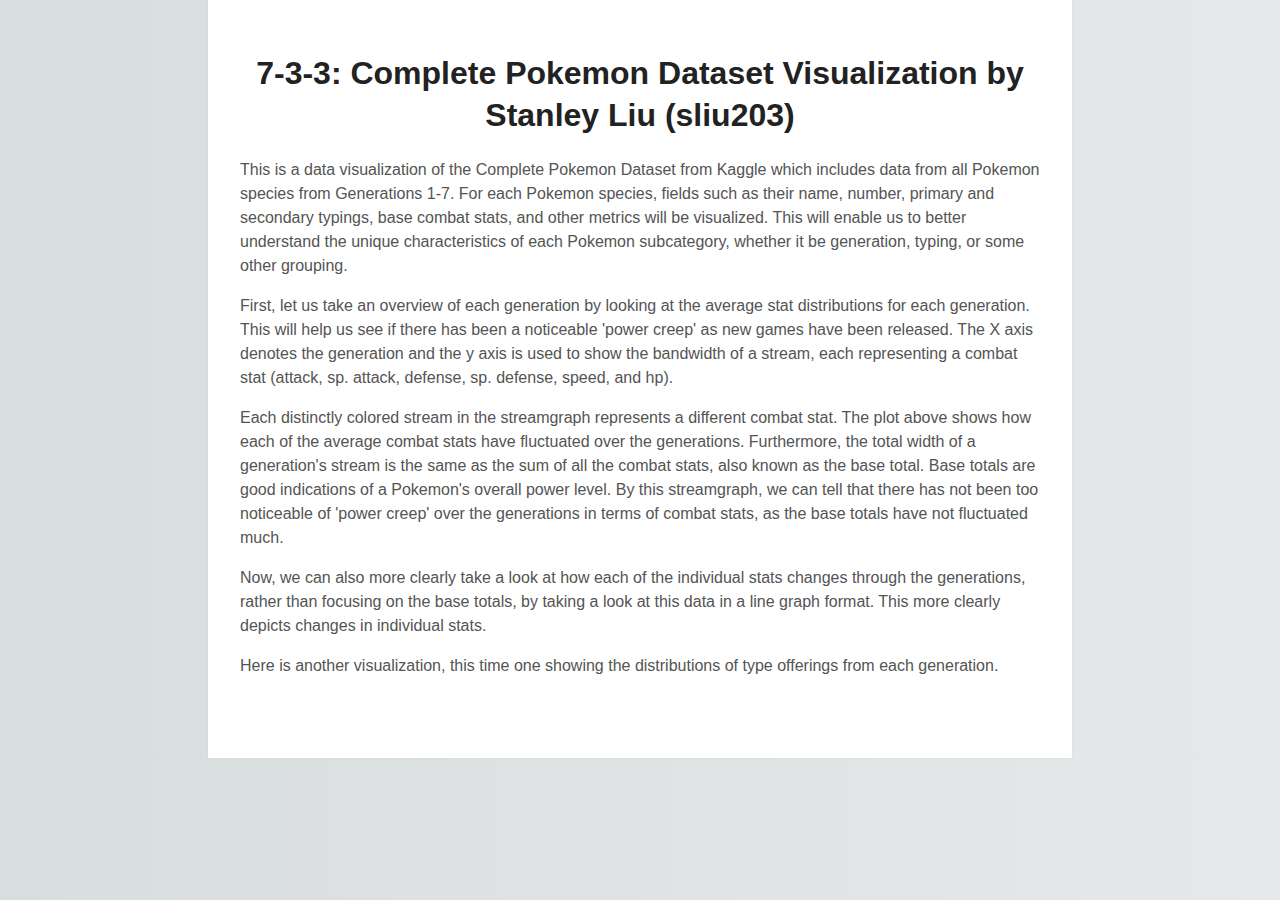
==== index.html @ 48633740 "Update index.html" ====
<!DOCTYPE html>
<html>
    <head>
        <meta charset="UTF-8">
        <meta name="viewport" content="width = device-width, initial-scale = 1.0">
        <link rel="stylesheet" href="pokemon.css">
        <script type="text/javascript" src="https://d3js.org/d3.v4.js" charset="utf-8"></script>
        <title> Assignment 7-3-3 - Stanley  Liu (sliu203) </title>
    </head>
    
    <body margin-top: 10%>
        
        <h1> 7-3-3: Complete Pokemon Dataset Visualization by Stanley Liu (sliu203)</h1>
        
        <p> This is a data visualization of the Complete Pokemon Dataset from Kaggle which includes data from all Pokemon species from Generations 1-7. For each Pokemon species, fields such as their name, number, primary and secondary typings, base combat stats, and other metrics will be visualized. This will enable us to better understand the unique characteristics of each Pokemon subcategory, whether it be generation, typing, or some other grouping. </p>
        
        <p> First, let us take an overview of each generation by looking at the average stat distributions for each generation. This will help us see if there has been a noticeable 'power creep' as new games have been released. 
        The X axis denotes the generation and the y axis is used to show the bandwidth of a stream, each representing a combat stat (attack, sp. attack, defense, sp. defense, speed, and hp).</p>
        
        <div id='base_stats'>
            <script type="text/javascript">
                        
                // set the dimensions and margins of the graph
                var margin = {top: 25, right: 25, bottom: 25, left: 25},
                    width = 550,
                    height = 550;

                // append the svg object to the body of the page
                var svg = d3.select("#base_stats")
                  .append("svg")
                    .attr("width", 600).attr("height", 600)
                  .append("g")
                    .attr("transform",
                          "translate(" + margin.left + "," + margin.top + ")");

                
                 
                d3.csv("PKMN Gen Combat Stat Avg.csv", function(data){
                  
                    // x and y axes 
                    var x = d3.scaleLinear().domain(d3.extent(data, function(d) { return d.Generation; })).range([0, width]);
                    svg.append("g").attr("transform", "translate(0," + height + ")").call(d3.axisBottom(x).ticks(5));

                    var y = d3.scaleLinear().domain([-250, 250]).range([height, 0]);
                    svg.append("g").call(d3.axisLeft(y));
                    
                    // Keys = CSV column names
                    keys = ['attack', 'defense', 'sp_attack', 'sp_defense', 'speed', 'hp']

                    // color range
                    var color = d3.scaleOrdinal()
                        .domain(keys).range(colorrange = ["#B30000", "#E34A33", "#FC8D59", "#FDBB84", "#FDD49E", "#FEF0D9"]);

                    // data stack
                    var stackedData = d3.stack()
                        .offset(d3.stackOffsetSilhouette)
                        .keys(keys)
                        (data)
                
                    //----On Demand Details-------------------------------------------- 
                    // tooltip
                    var Tooltip = svg
                        .append("text")
                        .attr("x", width/2)
                        .attr("y", 0)
                        .style("opacity", 0)
                        .style("font-size", 15)
                    
                    // Functions for mouseover / mousemove / mouseleave
                    var mouseover = function(d) {
                      Tooltip.style("opacity", 1)
                      d3.selectAll(".Hover").style("opacity", .3)
                      d3.select(this).style("stroke", "green").style("opacity", 1)
                    }
                    var mousemove = function(d,i) {
                      grp = keys[i]
                      Tooltip.text(grp)
                    }
                    var mouseleave = function(d) {
                      Tooltip.style("opacity", 0)
                      d3.selectAll(".Hover").style("opacity", 1).style("stroke", "none")
                     }
                    //------------------------------------------------------------------
                    
                    // plot 
                    svg
                        .selectAll("mylayers")
                        .data(stackedData)
                        .enter()
                        .append("path")
                          .style("fill", function(d) { return color(d.key); })
                          .attr("class","Hover")
                          .attr("d", d3.area()
                            .x(function(d, i) { return x(d.data.Generation); })
                            .y0(function(d) { return y(d[0]); })
                            .y1(function(d) { return y(d[1]); })
                          )
                          .on("mouseover", mouseover)
                          .on("mousemove", mousemove)
                          .on("mouseleave", mouseleave)
                })
                
                
            </script>    
        </div>
        
        <p> Each distinctly colored stream in the streamgraph represents a different combat stat. 
            The plot above shows how each of the average combat stats have fluctuated over the generations. 
            Furthermore, the total width of a generation's stream is the same as the sum of all the combat stats, also known as the base total.
            Base totals are good indications of a Pokemon's overall power level. 
            By this streamgraph, we can tell that there has not been too noticeable of 'power creep' over the generations in terms of combat stats, as the base totals have not fluctuated much.</p>
        
        <p> Now, we can also more clearly take a look at how each of the individual stats changes through the generations, rather than focusing on the base totals,
            by taking a look at this data in a line graph format. This more clearly depicts changes in individual stats. </p>
         
        
        <div id="line"></div>
        
        
        
         
        <p> Here is another visualization, this time one showing the distributions of type offerings from each generation. </p>
        
        <div id="type_dist"> </div>
        
        <script type='text/javascript'>
            
            // set up svg dimensions
            var margin = {top: 25, right:120, bottom: 50, left: 25};
            var width = 1000 - margin.left - margin.right;
            var height = 600 - margin.top - margin.bottom;
            
            // D3
            var svg = d3.select("#type_dist").append("svg")
                .attr("width", width + margin.left + margin.right)
                .attr("height", height+ margin.left + margin.right)
                .append("g")
            .attr("transform","translate(" + margin.left + "," + margin.top + ")");
            
            // data set, also can be found in Type Dist by Gen.csv
            var data = [
                { generation:"1", normal:"22",fire:"13",fighting:"8",water:"32",flying:"19",grass:"14",poison:"35",electric:"10",ground:"16",psychic:"14",rock:"11",ice:"9",bug:"12",dragon:"3",ghost:"3",dark:"4",steel:"2",fairy:"5"},
                { generation:"2", normal:"15",fire:"10",fighting:"3",water:"18",flying:"19",grass:"10",poison:"4",electric:"8",ground:"10",psychic:"10",rock:"7",ice:"5",bug:"10",dragon:"1",ghost:"1",dark:"6",steel:"4",fairy:"8"},
                { generation:"3", normal:"18",fire:"6",fighting:"7",water:"28",flying:"12",grass:"17",poison:"5",electric:"4",ground:"13",psychic:"20",rock:"12",ice:"6",bug:"14",dragon:"9",ghost:"6",dark:"10",steel:"9",fairy:"5"},
                { generation:"4", normal:"17",fire:"5",fighting:"7",water:"14",flying:"14",grass:"15",poison:"8",electric:"7",ground:"10",psychic:"9",rock:"7",ice:"6",bug:"9",dragon:"6",ghost:"8",dark:"7",steel:"10",fairy:"2"},
                { generation:"5", normal:"17",fire:"16",fighting:"15",water:"17",flying:"18",grass:"20",poison:"7",electric:"11",ground:"11",psychic:"15",rock:"10",ice:"7",bug:"18",dragon:"10",ghost:"9",dark:"16",steel:"12",fairy:"2"},
                { generation:"6", normal:"8",fire:"8",fighting:"4",water:"9",flying:"8",grass:"9",poison:"2",electric:"3",ground:"2",psychic:"6",rock:"8",ice:"4",bug:"3",dragon:"9",ghost:"8",dark:"5",steel:"4",fairy:"13"},
                { generation:"7", normal:"12",fire:"7",fighting:"9",water:"13",flying:"8",grass:"13",poison:"5",electric:"5",ground:"4",psychic:"8",rock:"4",ice:"1",bug:"11",dragon:"6",ghost:"6",dark:"2",steel:"5",fairy:"12"},
                ];
            
            var dataset = d3.layout.stack()(["normal","fire","fighting","water","flying","grass","poison","electric","ground","psychic","rock","ice","bug","dragon","ghost","dark","steel","fairy"},].map(function(type) {
                return data.map(function(d) {
                    return {x: d.Generation, y: +d[type]};
              });
            }));
            
            // Set x, y and colors
            var x = d3.scaleOrdinal()
              .domain(dataset[0].map(function(d) { return d.x; }))
              .rangeRoundBands([10, width-10], 0.02);

            var y = d3.scaleLinear()
              .domain([0, d3.max(dataset, function(d) {  return d3.max(d, function(d) { return d.y0 + d.y; });  })])
              .range([height, 0]);
            
            keys = data.columns.slice(1)
            var colors = d3.scaleLinear().domain(keys).range([["#B30000", "#FEF0D9"]);
                              
            // x and y axes
            var yAxis = d3.svg.axis()
              .scale(y)
              .orient("left")
              .ticks(5)
              .tickSize(-width, 0, 0)
              .tickFormat( function(d) { return d } );

            var xAxis = d3.svg.axis()
              .scale(x)
              .orient("bottom")
              .tickFormat(d3.time.format("%Y"));

            svg.append("g")
              .attr("class", "y axis")
              .call(yAxis);

            svg.append("g")
              .attr("class", "x axis")
              .attr("transform", "translate(0," + height + ")")
              .call(xAxis);                                                 
                                                              
        </script>
        
    </body>
</html>
---- pokemon.css ----
html {
    background: #c6f0f0;
    background-image: linear-gradient(270deg, rgb(230, 233, 233) 0%, rgb(216, 221, 221) 100%);
    -webkit-font-smoothing: antialiased;
}

body {
    background: #fff;
    box-shadow: 0 0 2px rgba(0, 0, 0, 0.06);
    color: #545454;
    font-family: "Helvetica Neue", Helvetica, Arial, sans-serif;
    font-size: 16px;
    line-height: 1.5;
    margin: 0 auto;
    max-width: 800px;
    padding: 2em 2em 4em;
}

h1, h2, h3, h4, h5, h6 {
    color: #222;
    font-weight: 600;
    line-height: 1.3;
    text-align: center;
}

h2 {
    margin-top: 1.3em;
}

a {
    color: #0083e8;
}

b, strong {
    font-weight: 600;
}

samp {
    display: none;
}

img {
    animation: colorize 2s cubic-bezier(0, 0, .78, .36) 1;
    background: transparent;
    border: 10px solid rgba(0, 0, 0, 0.12);
    border-radius: 4px;
    display: block;
    margin: 1.3em auto;
    max-width: 95%;
}

@keyframes colorize {
    0% {
        -webkit-filter: grayscale(100%);
        filter: grayscale(100%);
    }
    100% {
        -webkit-filter: grayscale(0%);
        filter: grayscale(0%);
    }
}

svg {
  max-height: 600px;

  margin: 0 auto; /* poor attempt at centering */

  height: auto !important; /* overrides inline */
  width: auto !important; /* overrides inline */

  max-width: 600px;
  display: block;
}
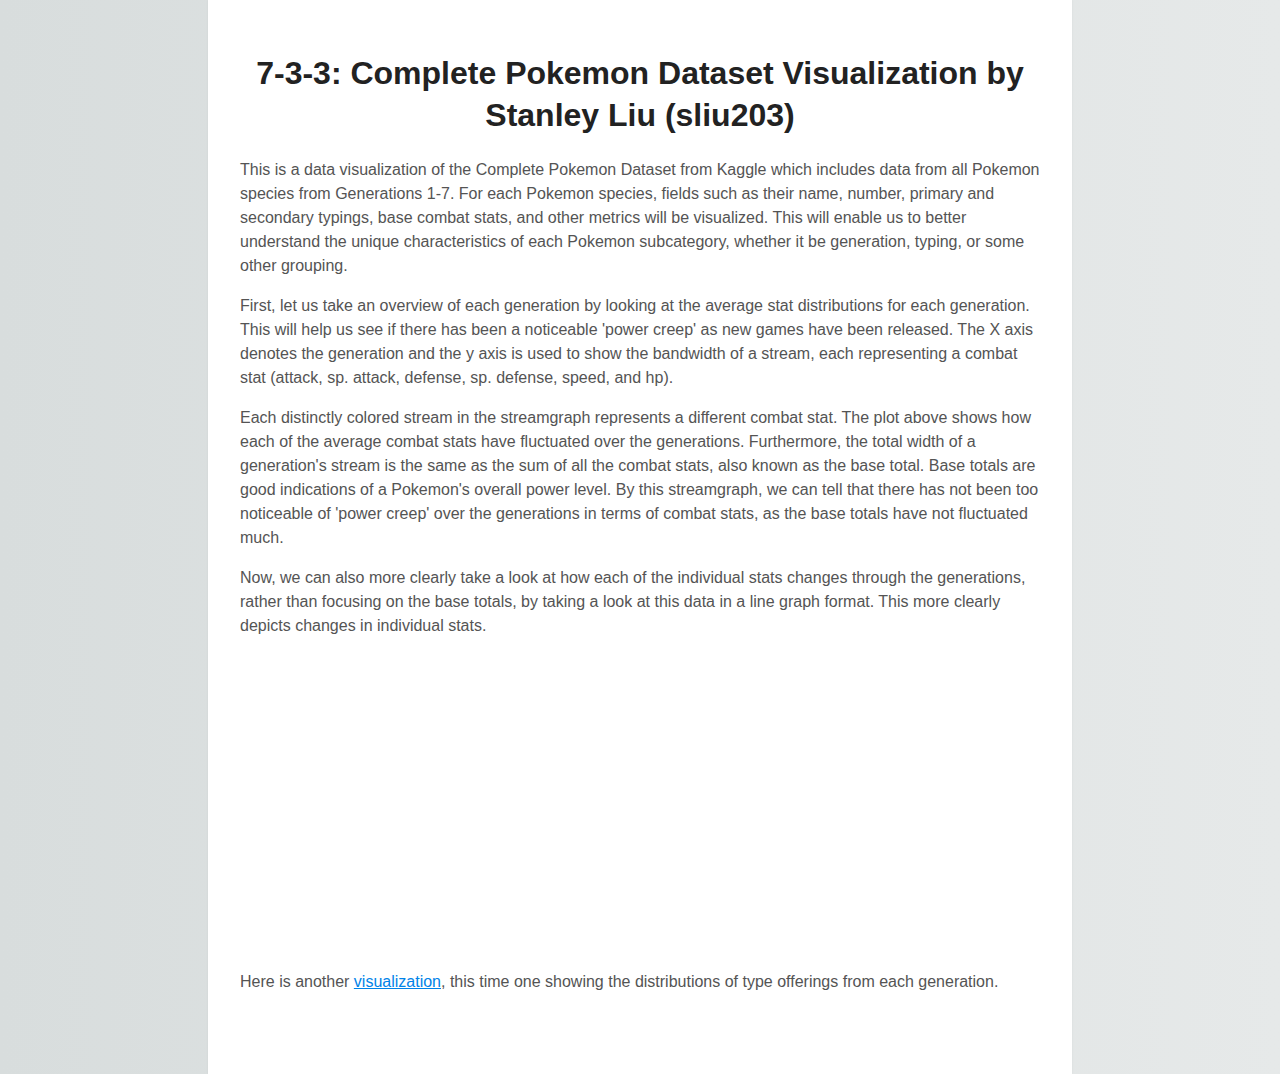
==== commit cca060f3: "Update index.html" ====
--- a/index.html
+++ b/index.html
@@ -116,10 +116,25 @@
         
         <div id="line"></div>
         
-        
+        <svg id="visualisation" width="1000" height="500"></svg>
+        <script type='text/javascript'>
+            
+            // set up margins
+            var margin = {top: 25, right:120, bottom: 50, left: 25};
+            var width = 1000 - margin.left - margin.right;
+            var height = 600 - margin.top - margin.bottom;
+            
+            // set axes ranges
+            var x = d3.scaleLinear().domain(d3.extent(data, function(d) { return d.Generation; })).range([0, width]);
+            d3.selectAll('div').select('#line').append("g").attr("transform", "translate(0," + height + ")").call(d3.axisBottom(x).ticks(5));
+
+            var y = d3.scaleLinear().domain([0, 250]).range([height, 0]);
+            d3.selectAll('div').select('#line').append("g").call(d3.axisLeft(y));
+            
+        </script>
         
          
-        <p> Here is another visualization, this time one showing the distributions of type offerings from each generation. </p>
+        <p> Here is another <a href="index2.html">visualization</a>, this time one showing the distributions of type offerings from each generation. </p>
         
         <div id="type_dist"> </div>
         
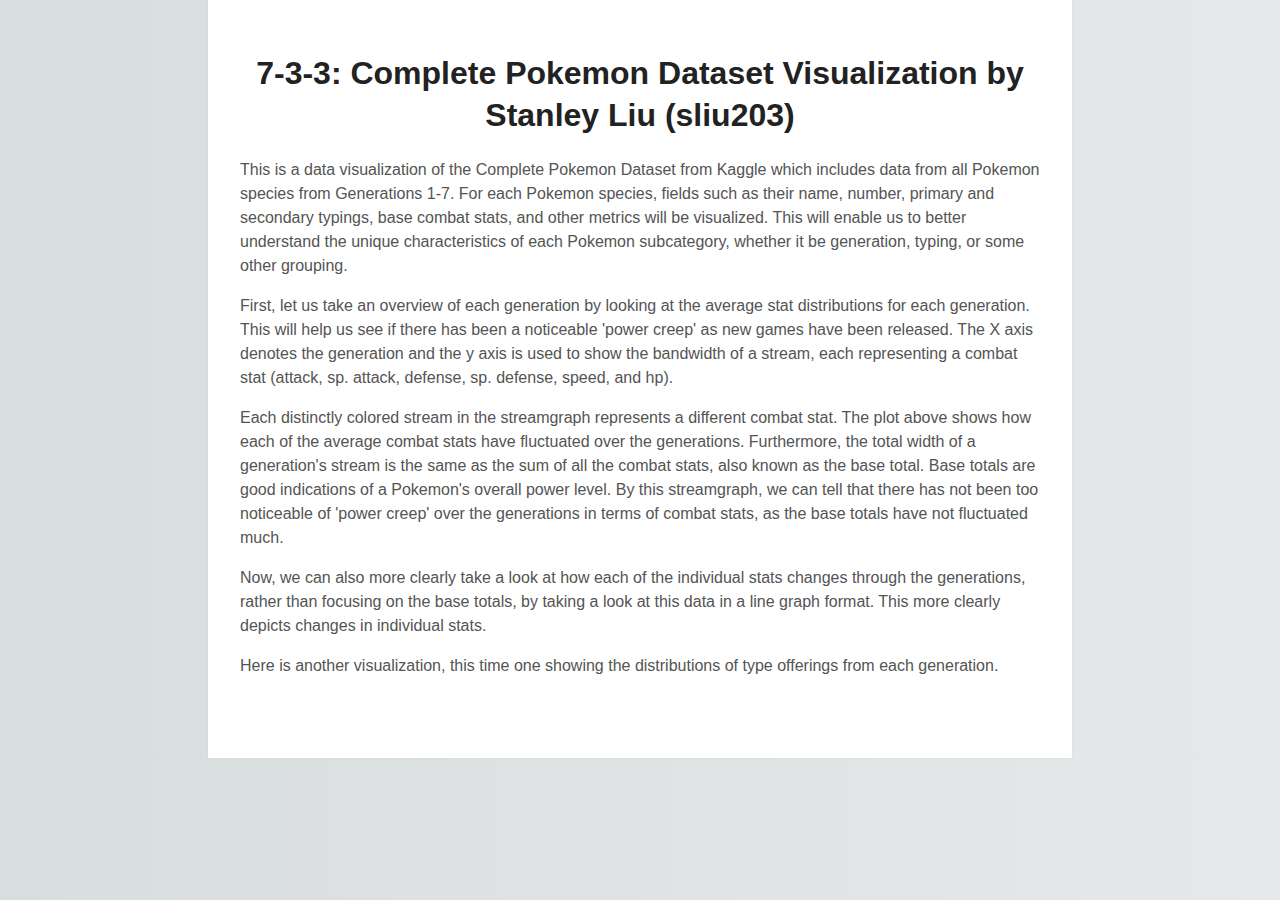
==== commit a8c4694d: "Update index.html" ====
--- a/index.html
+++ b/index.html
@@ -114,27 +114,40 @@
             by taking a look at this data in a line graph format. This more clearly depicts changes in individual stats. </p>
          
         
-        <div id="line"></div>
-        
-        <svg id="visualisation" width="1000" height="500"></svg>
-        <script type='text/javascript'>
-            
-            // set up margins
-            var margin = {top: 25, right:120, bottom: 50, left: 25};
-            var width = 1000 - margin.left - margin.right;
-            var height = 600 - margin.top - margin.bottom;
-            
-            // set axes ranges
-            var x = d3.scaleLinear().domain(d3.extent(data, function(d) { return d.Generation; })).range([0, width]);
-            d3.selectAll('div').select('#line').append("g").attr("transform", "translate(0," + height + ")").call(d3.axisBottom(x).ticks(5));
-
-            var y = d3.scaleLinear().domain([0, 250]).range([height, 0]);
-            d3.selectAll('div').select('#line').append("g").call(d3.axisLeft(y));
-            
-        </script>
-        
+        
+        
+
+        <div id="line">
+            <script type='text/javascript'>
+
+                // set up margins
+                var margin = {top: 25, right:120, bottom: 50, left: 25};
+                var width = 1000 - margin.left - margin.right;
+                var height = 600 - margin.top - margin.bottom;
+
+                // set axes ranges
+                var x = d3.scaleLinear().domain(d3.extent(data, function(d) { return d.Generation; })).range([0, width]);
+                var y = d3.scaleLinear().domain([0, 250]).range([height, 0]);
+
+                // line
+                var _line = d3.line()
+                    .x(function(d){return x(d.Generation);})
+                    .y(function(d){return y(d.base_happiness);});
+
+                // add svg
+                var svg = d3.select("#line")
+                      .append("svg")
+                        .attr("width", 600).attr("height", 600)
+                      .append("g")
+                        .attr("transform",
+                              "translate(" + margin.left + "," + margin.top + ")");
+
+                svg.append("g").attr("transform", "translate(0," + height + ")").call(d3.axisBottom(x).ticks(5));
+                svg.append("g").call(d3.axisLeft(y));
+            </script>
+        </div>
          
-        <p> Here is another <a href="index2.html">visualization</a>, this time one showing the distributions of type offerings from each generation. </p>
+        <p> Here is another visualization, this time one showing the distributions of type offerings from each generation. </p>
         
         <div id="type_dist"> </div>
         
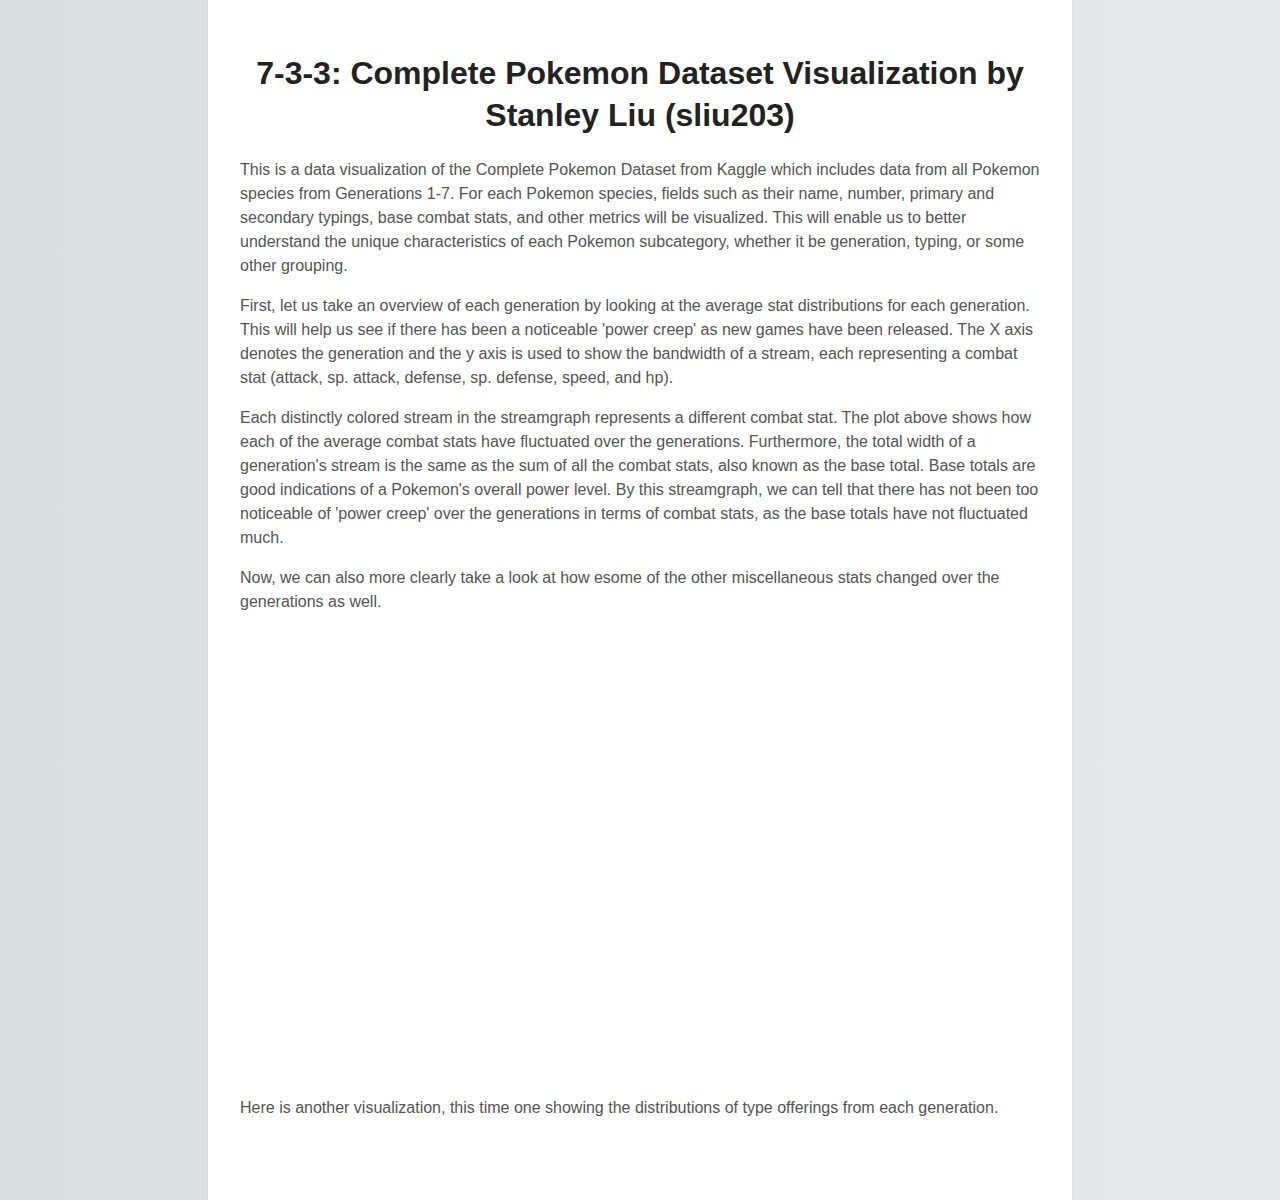
==== commit c84cce92: "Update index.html" ====
--- a/index.html
+++ b/index.html
@@ -61,8 +61,7 @@
                     // tooltip
                     var Tooltip = svg
                         .append("text")
-                        .attr("x", width/2)
-                        .attr("y", 0)
+                        .attr("x", width/2).attr("y", 0)
                         .style("opacity", 0)
                         .style("font-size", 15)
                     
@@ -110,40 +109,66 @@
             Base totals are good indications of a Pokemon's overall power level. 
             By this streamgraph, we can tell that there has not been too noticeable of 'power creep' over the generations in terms of combat stats, as the base totals have not fluctuated much.</p>
         
-        <p> Now, we can also more clearly take a look at how each of the individual stats changes through the generations, rather than focusing on the base totals,
-            by taking a look at this data in a line graph format. This more clearly depicts changes in individual stats. </p>
+        <p> Now, we can also more clearly take a look at how esome of the other miscellaneous stats changed over the generations as well. </p>
          
         
         
         
-
+        <svg id='line' width="800" height="600">
+            
+        </svg>
+        
+        <script type="text/javascript">
+            var margin = {top: 25, right:120, bottom: 50, left: 25};
+            var width = 1000 - margin.left - margin.right;
+            var height = 600 - margin.top - margin.bottom;
+            
+            var x = d3.scaleLinear().domain(d3.extent(data, function(d) { return d.Generation; })).range([0, width]);
+            var y = d3.scaleLinear().domain([0, 250]).range([height, 0]);
+            
+            d3.select('line').append("g").attr("transform", "translate(0," + height + ")").call(d3.axisBottom(x).ticks(5));
+            d3.select('line').append("g").call(d3.axisLeft(y));
+        </script>
+        
         <div id="line">
-            <script type='text/javascript'>
+            <script type="text/javascript">
 
                 // set up margins
                 var margin = {top: 25, right:120, bottom: 50, left: 25};
                 var width = 1000 - margin.left - margin.right;
                 var height = 600 - margin.top - margin.bottom;
 
-                // set axes ranges
-                var x = d3.scaleLinear().domain(d3.extent(data, function(d) { return d.Generation; })).range([0, width]);
-                var y = d3.scaleLinear().domain([0, 250]).range([height, 0]);
-
-                // line
-                var _line = d3.line()
-                    .x(function(d){return x(d.Generation);})
-                    .y(function(d){return y(d.base_happiness);});
-
                 // add svg
                 var svg = d3.select("#line")
-                      .append("svg")
-                        .attr("width", 600).attr("height", 600)
-                      .append("g")
-                        .attr("transform",
-                              "translate(" + margin.left + "," + margin.top + ")");
-
-                svg.append("g").attr("transform", "translate(0," + height + ")").call(d3.axisBottom(x).ticks(5));
-                svg.append("g").call(d3.axisLeft(y));
+                                   
+                
+                // add data
+                d3.csv("Pokemon Misc Small.csv", function(data){
+                    
+                    // set axes ranges
+                    var x = d3.scaleLinear().domain(d3.extent(data, function(d) { return d.Generation; })).range([0, width]);
+                    var y = d3.scaleLinear().domain([0, 250]).range([height, 0]);
+                    
+                    // line
+                    var _line = d3.line()
+                        .x(function(d){return x(d.Generation);})
+                        .y(function(d){return y(d.base_happiness);});
+
+                    svg.append("g").attr("transform", "translate(0," + height + ")").call(d3.axisBottom(x).ticks(5));
+                    svg.append("g").call(d3.axisLeft(y));
+                    
+                    data.forEach(function(d){
+                        d.Generation = +d.Generation
+                        d.base_happiness = +d.base_happiness
+                        d.height_m = +d.height_m
+                        d.percentage_male = +d.percentage_male
+                        d.weight_kg = +d.weight_kg
+                    });
+                    
+                var color = d3.scaleOrdinal(d3.schemeCategory10);
+                
+                }
+                
             </script>
         </div>
          
